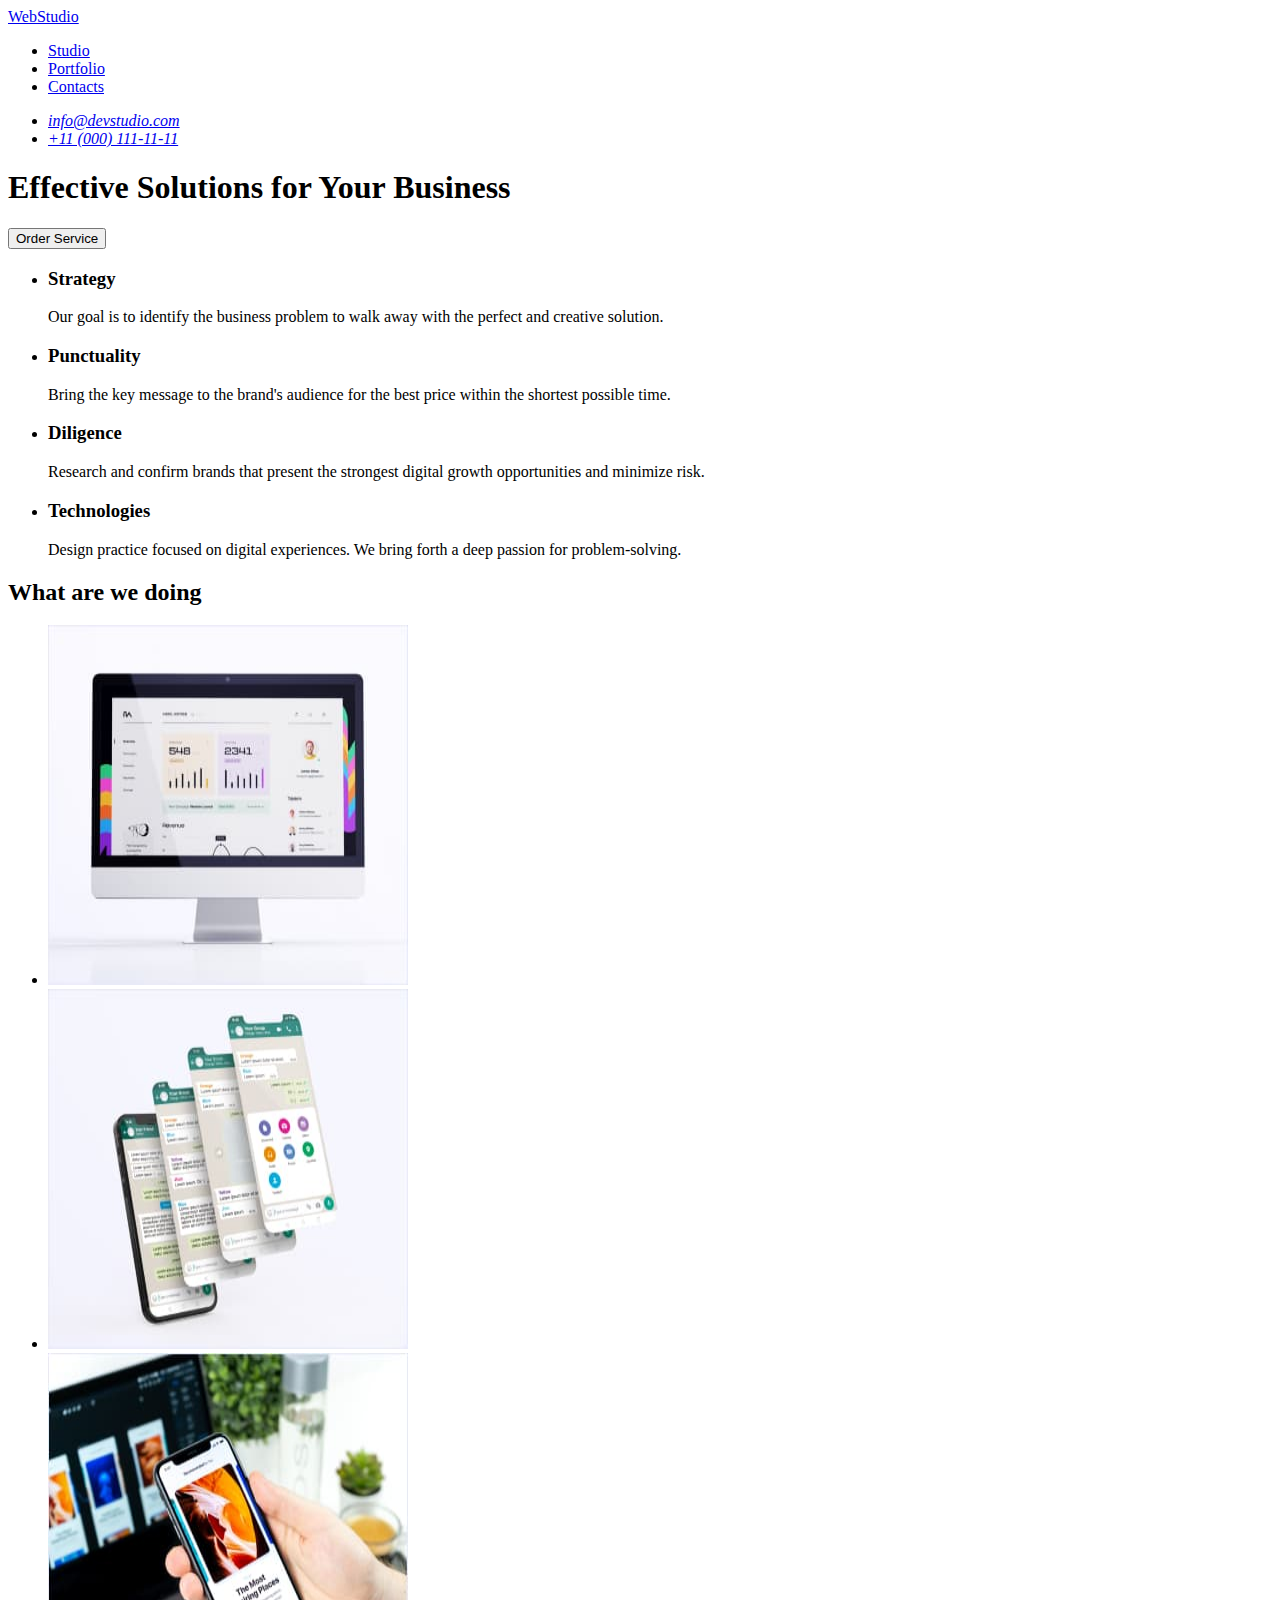
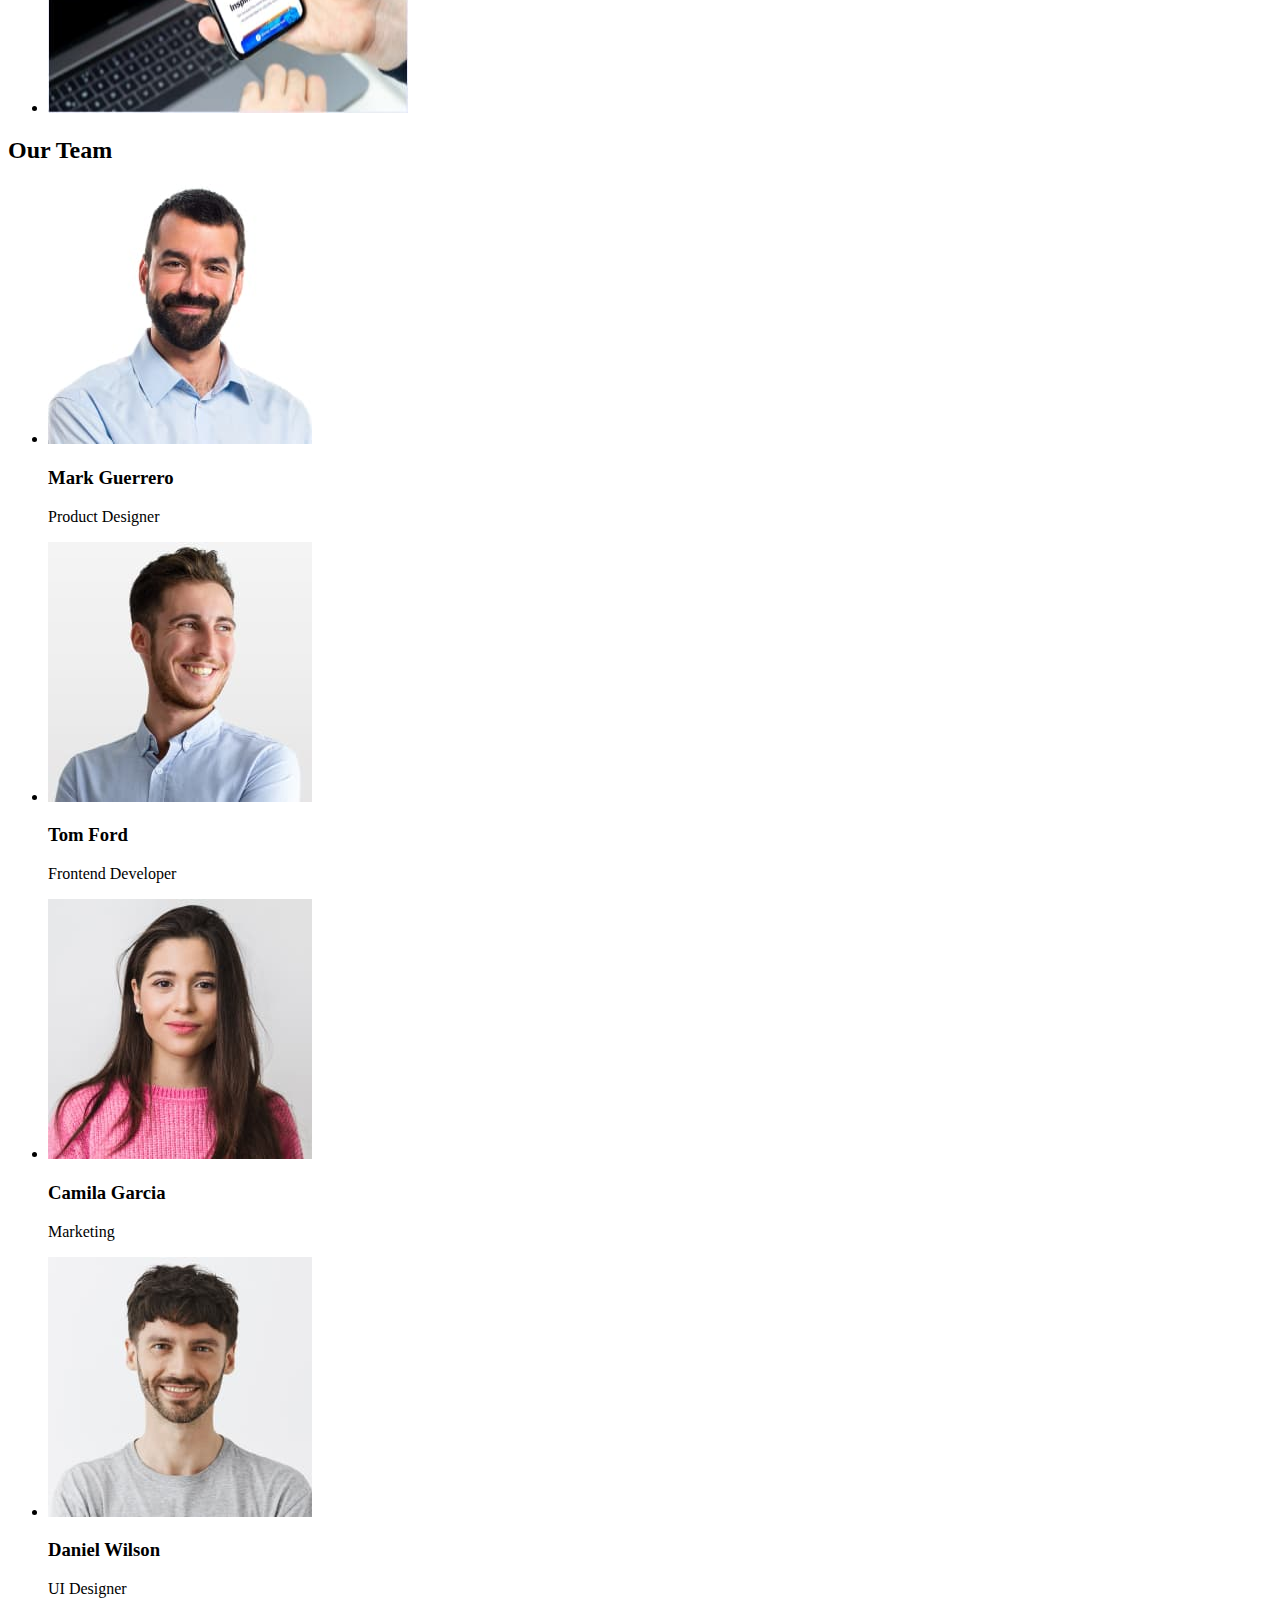
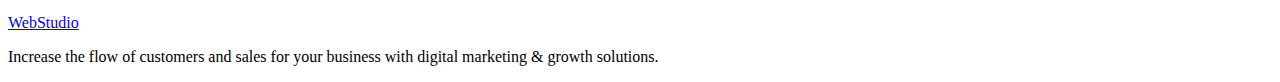
==== index.html @ 3fa92ff5 "Initial commit" ====
<!DOCTYPE html>
<html lang="en">
<head>
    <meta charset="UTF-8">
    <meta http-equiv="X-UA-Compatible" content="IE=edge">
    <meta name="viewport" content="width=device-width, initial-scale=1.0">
    <title>WebStuio</title>
</head>
<body>
    <header>
        <nav>
            <a href="./index.html">WebStudio</a>
            <ul>
                <li><a href="./index.html">Studio</a></li>
                <li><a href="#">Portfolio</a></li>
                <li><a href="#">Contacts</a></li>
            </ul>
        </nav>
        <address>
        <ul>
            <li><a href="mailto:info@devstudio.com">info@devstudio.com</a></li>
            <li><a href="tel:+110001111111">+11 (000) 111-11-11</a></li>
        </ul>
        </address>
    </header>
    <main>
        <section>
            <h1>Effective Solutions
            for Your Business</h1>
            <button type="button">Order Service</button>
        </section>
        <section>
            <h2 hidden>Benefits</h2>
            <ul>
                <li>
                    <h3>Strategy</h3>
                    <p>Our goal is to identify the business
                    problem to walk away with the perfect and creative solution.</p>
                </li>
                <li>
                    <h3>Punctuality</h3>
                    <p>Bring the key message to the brand's audience for the best price within the shortest possible time.</p>
                </li>
                <li>
                    <h3>Diligence</h3>
                    <p>Research and confirm brands that present the strongest digital growth opportunities and minimize risk.</p>
                </li>
                <li>
                    <h3>Technologies</h3>
                    <p>Design practice focused on digital experiences. We bring forth a deep passion for problem-solving.</p>
                </li>
            </ul>
        </section>
        <section>
            <h2>What are we doing</h2>
            <ul>
                <li><img src="./images/monitor.jpg" alt="monitor" width="360" height="360"></li>
                <li><img src="./images/phone_interface.jpg" alt="phone interface" width="360" height="360"></li>
                <li><img src="./images/phone_with_laptop.jpg" alt="phone with laptop" width="360" height="360"></li>
            </ul>
        </section>
        <section>
            <h2>Our Team</h2>
            <ul>
                <li>
                    <img src="./images/mark_guerrero.jpg" alt="Mark Guerrero" width="264" height="260">
                    <h3>Mark Guerrero</h3>
                    <p>Product Designer</p>
                </li>
                <li>
                    <img src="./images/tom_ford.jpg" alt="Tom Ford" width="264" height="260">
                    <h3>Tom Ford</h3>
                    <p>Frontend Developer</p>
                </li>
                <li>
                    <img src="./images/camila_garcia.jpg" alt="Camila Garcia" width="264" height="260">
                    <h3>Camila Garcia</h3>
                    <p>Marketing</p>
                </li>
                <li>
                    <img src="./images/daniel_wilson.jpg" alt="Daniel Wilson" width="264" height="260">
                    <h3>Daniel Wilson</h3>
                    <p>UI Designer</p>
                </li>
            </ul>
        </section>
    </main>
    <footer>
        <a href="./index.html">WebStudio</a>
        <p>Increase the flow of customers and sales for your business with digital marketing & growth solutions.</p>
    </footer>
</body>
</html>
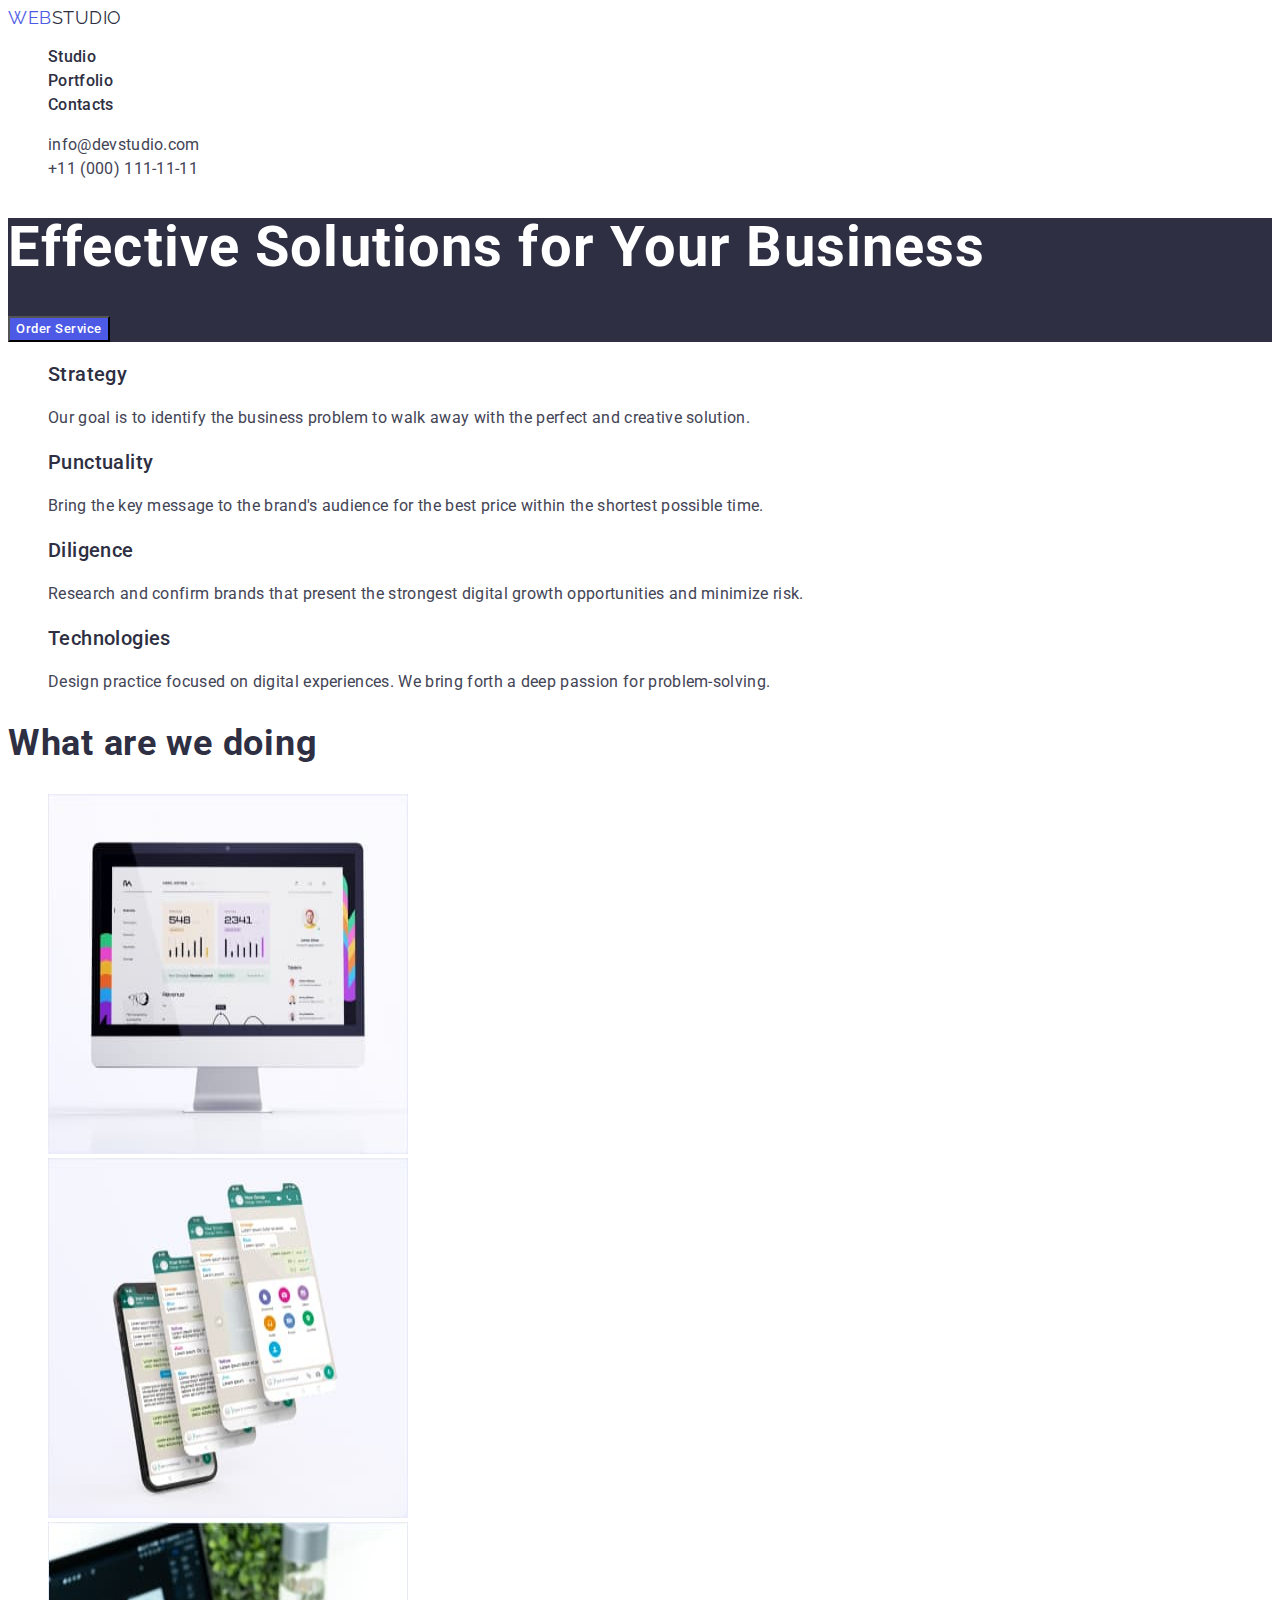
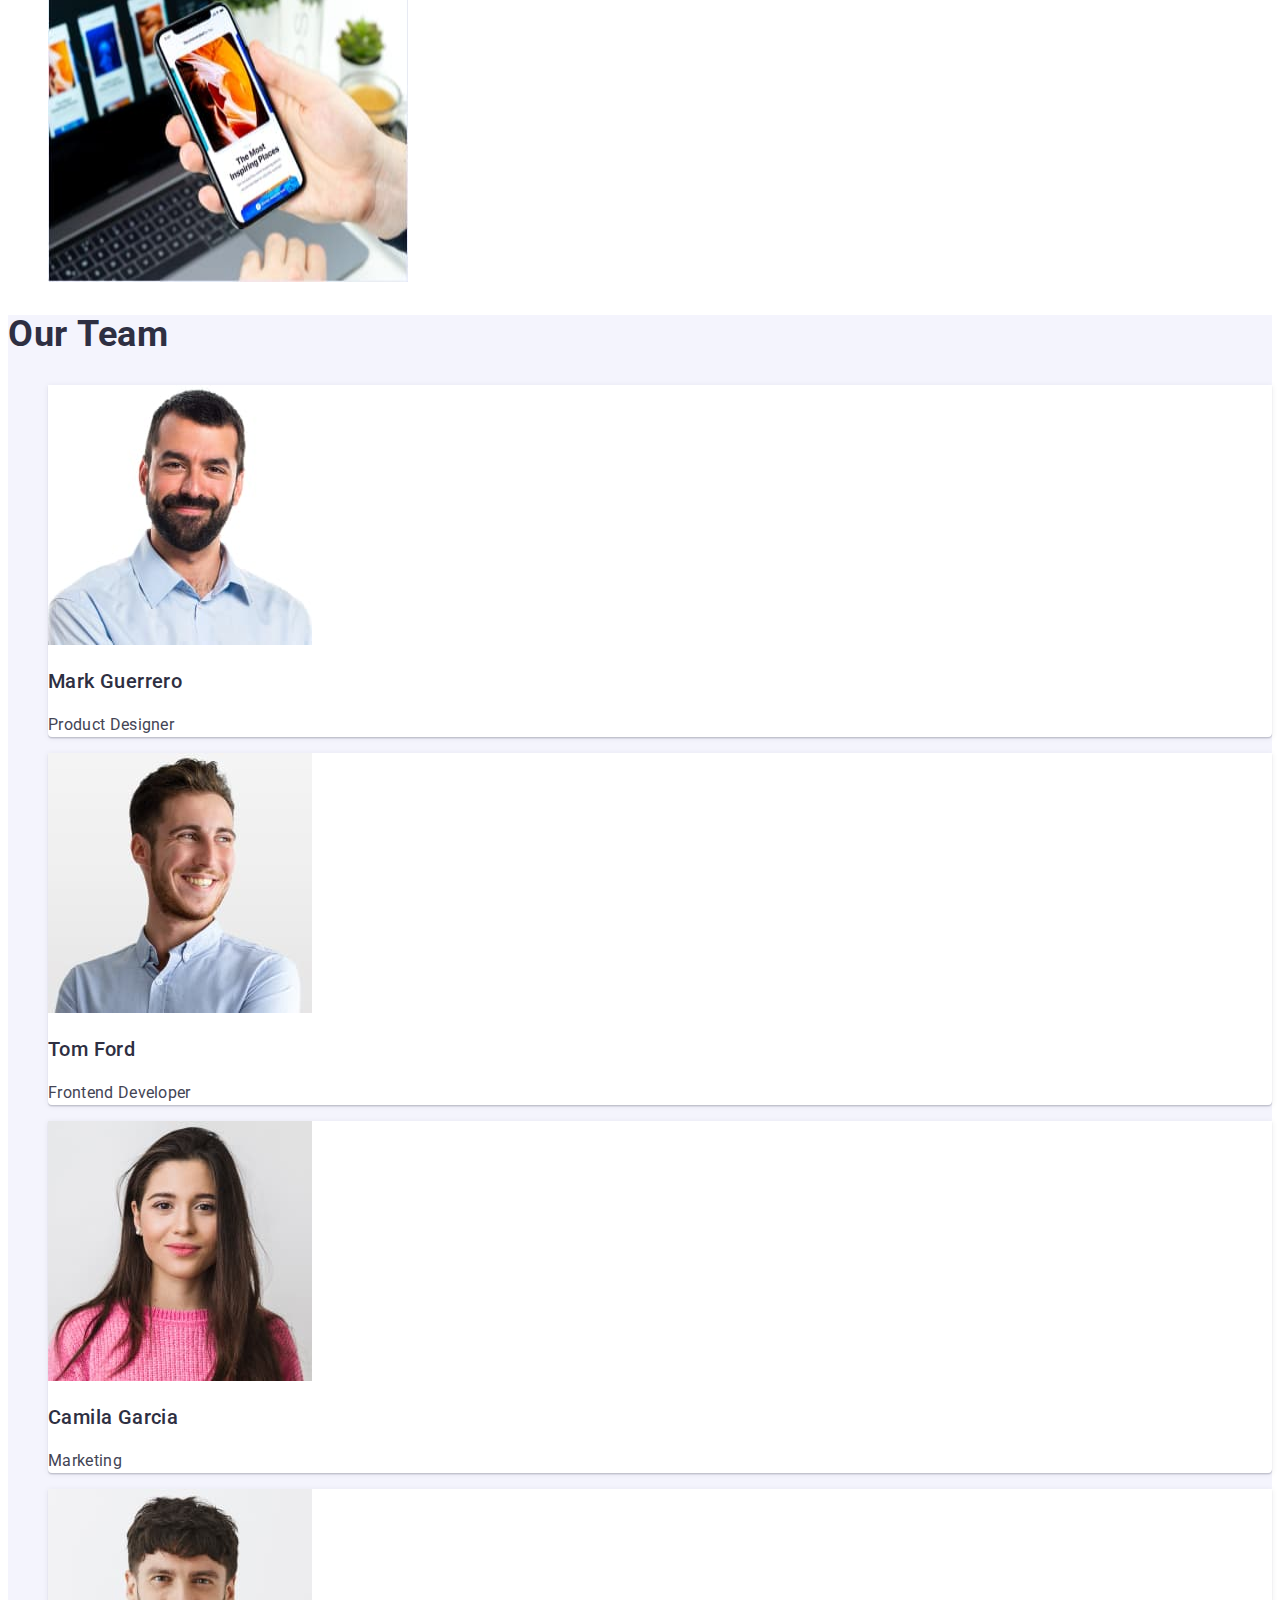
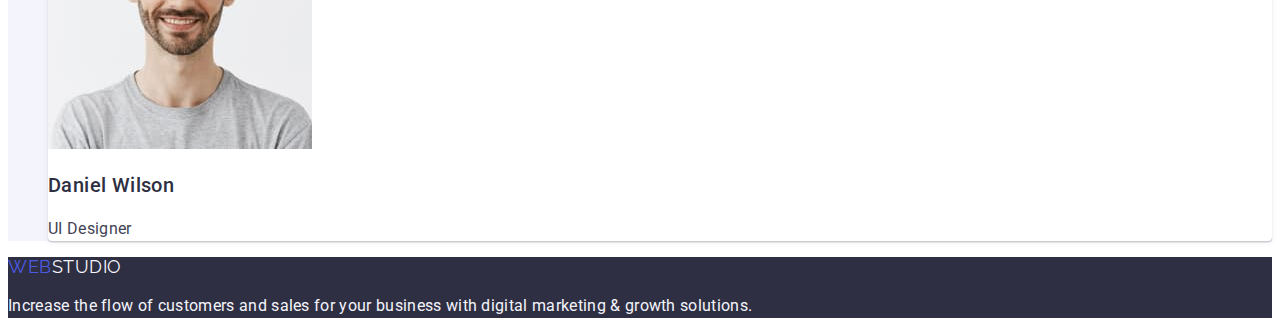
==== commit 470ecea9: "Add styles to pages" ====
--- a/index.html
+++ b/index.html
@@ -4,90 +4,95 @@
     <meta charset="UTF-8">
     <meta http-equiv="X-UA-Compatible" content="IE=edge">
     <meta name="viewport" content="width=device-width, initial-scale=1.0">
+    <link rel="preconnect" href="https://fonts.googleapis.com">
+    <link rel="preconnect" href="https://fonts.gstatic.com" crossorigin>
+    <link href="https://fonts.googleapis.com/css2?family=Raleway:wght@800&family=Roboto:wght@400;500;700;900&display=swap"
+        rel="stylesheet">
+    <link rel="stylesheet" href="./css/styles.css">
     <title>WebStuio</title>
 </head>
 <body>
     <header>
         <nav>
-            <a href="./index.html">WebStudio</a>
-            <ul>
-                <li><a href="./index.html">Studio</a></li>
-                <li><a href="#">Portfolio</a></li>
-                <li><a href="#">Contacts</a></li>
+            <a class="logo" href="./index.html"><span class="logo-web">Web</span>Studio</a>
+            <ul class="navigation list">
+                <li><a class="navigation-link link" href="./index.html">Studio</a></li>
+                <li><a class="navigation-link link" href="./portfolio.html">Portfolio</a></li>
+                <li><a class="navigation-link link" href="#">Contacts</a></li>
             </ul>
         </nav>
         <address>
-        <ul>
-            <li><a href="mailto:info@devstudio.com">info@devstudio.com</a></li>
-            <li><a href="tel:+110001111111">+11 (000) 111-11-11</a></li>
+        <ul class="address-menu list">
+            <li><a class="address-menu-link link" href="mailto:info@devstudio.com">info@devstudio.com</a></li>
+            <li><a class="address-menu-link link" href="tel:+110001111111">+11 (000) 111-11-11</a></li>
         </ul>
         </address>
     </header>
     <main>
-        <section>
-            <h1>Effective Solutions
+        <section class="hero">
+            <h1 class="hero-title">Effective Solutions
             for Your Business</h1>
-            <button type="button">Order Service</button>
+            <button type="button" class="hero-button">Order Service</button>
         </section>
-        <section>
-            <h2 hidden>Benefits</h2>
-            <ul>
+        <section class="benefits">
+            <h2 hidden >Benefits</h2>
+            <ul class="list">
                 <li>
-                    <h3>Strategy</h3>
-                    <p>Our goal is to identify the business
+                    <h3 class="benefits-subtitle">Strategy</h3>
+                    <p class="benefits-text">Our goal is to identify the business
                     problem to walk away with the perfect and creative solution.</p>
                 </li>
                 <li>
-                    <h3>Punctuality</h3>
-                    <p>Bring the key message to the brand's audience for the best price within the shortest possible time.</p>
+                    <h3 class="benefits-subtitle">Punctuality</h3>
+                    <p class="benefits-text">Bring the key message to the brand's audience for the best price within the shortest possible time.</p>
                 </li>
                 <li>
-                    <h3>Diligence</h3>
-                    <p>Research and confirm brands that present the strongest digital growth opportunities and minimize risk.</p>
+                    <h3 class="benefits-subtitle">Diligence</h3>
+                    <p class="benefits-text">Research and confirm brands that present the strongest digital growth opportunities and minimize risk.</p>
                 </li>
                 <li>
-                    <h3>Technologies</h3>
-                    <p>Design practice focused on digital experiences. We bring forth a deep passion for problem-solving.</p>
+                    <h3 class="benefits-subtitle">Technologies</h3>
+                    <p class="benefits-text">Design practice focused on digital experiences. We bring forth a deep passion for problem-solving.</p>
                 </li>
             </ul>
         </section>
-        <section>
-            <h2>What are we doing</h2>
-            <ul>
+        <section class="doing">
+            <h2 class="doing-title">What are we doing</h2>
+            <ul class="list">
                 <li><img src="./images/monitor.jpg" alt="monitor" width="360" height="360"></li>
                 <li><img src="./images/phone_interface.jpg" alt="phone interface" width="360" height="360"></li>
                 <li><img src="./images/phone_with_laptop.jpg" alt="phone with laptop" width="360" height="360"></li>
             </ul>
         </section>
-        <section>
-            <h2>Our Team</h2>
-            <ul>
-                <li>
+        <section class="team">
+            <h2 class="team-title">Our Team</h2>
+            <ul class="list">
+                <li class="member-card">
                     <img src="./images/mark_guerrero.jpg" alt="Mark Guerrero" width="264" height="260">
-                    <h3>Mark Guerrero</h3>
-                    <p>Product Designer</p>
+                    <h3 class="team-member">Mark Guerrero</h3>
+                    <p class="member-position">Product Designer</p>
                 </li>
-                <li>
+                <li class="member-card">
                     <img src="./images/tom_ford.jpg" alt="Tom Ford" width="264" height="260">
-                    <h3>Tom Ford</h3>
-                    <p>Frontend Developer</p>
+                    <h3 class="team-member">Tom Ford</h3>
+                    <p class="member-position">Frontend Developer</p>
                 </li>
-                <li>
+                <li class="member-card">
                     <img src="./images/camila_garcia.jpg" alt="Camila Garcia" width="264" height="260">
-                    <h3>Camila Garcia</h3>
-                    <p>Marketing</p>
+                    <h3 class="team-member">Camila Garcia</h3>
+                    <p class="member-position">Marketing</p>
                 </li>
-                <li>
+                <li class="member-card">
                     <img src="./images/daniel_wilson.jpg" alt="Daniel Wilson" width="264" height="260">
-                    <h3>Daniel Wilson</h3>
-                    <p>UI Designer</p>
+                    <h3 class="team-member">Daniel Wilson</h3>
+                    <p class="member-position">UI Designer</p>
                 </li>
             </ul>
         </section>
     </main>
-    <footer>
-        <a href="./index.html">WebStudio</a>
-        <p>Increase the flow of customers and sales for your business with digital marketing & growth solutions.</p>
+    <footer class="footer">
+        <a class="logo-footer" href="./index.html"><span class="logo-web">Web</span>Studio</a>
+        <p class="footer-text">Increase the flow of customers and sales for your business with digital marketing & growth solutions.</p>
     </footer>
 </body>
 </html>--- a/css/styles.css
+++ b/css/styles.css
@@ -0,0 +1,214 @@
+
+/* GLOBAL */
+
+:root {
+    --primary-font: "Roboto";
+    --secondary-font: 'Raleway';
+    --primary-color: #2E2F42;
+    --secondary-color: #434455;
+    --logo-web-color: #4D5AE5;
+    --logo-studio-color: #2E2F42;
+    --logo-footer-color: #F4F4FD;
+    --footer-text-color: #F4F4FD;
+    --hover-focus-color: #404BBF;
+    --hover-text-color: #FFFFFF;
+    --hero-text-color: #FFFFFF;
+    --logo-text-size: 18px;
+    --secondary-text-size: 20px;
+    --title-text-size: 36px;
+    --hero-title-text: 56px;
+    --member-card-color: #FFFFFF;
+    --portfolio-card-color: #FFFFFF;
+}
+
+body {
+    font-family: var(--primary-font), sans-serif;
+    font-size: var(--main-text-size);
+    letter-spacing: 0.02em;
+    color: var(--primary-color);
+}
+
+.link {
+    text-decoration: none;
+}
+
+.list {
+    list-style-type: none;
+}
+
+.link a:hover,
+.link a:focus {
+    color: var(--hover-focus-color);
+}
+
+.logo {
+    font-family: var(--secondary-font);
+    font-size: var(--logo-text-size);
+    line-height: 1.16;
+    letter-spacing: 0.03em;
+    text-transform: uppercase;
+    text-decoration: none;
+    color: var(--logo-studio-color);
+}
+
+.logo-web {
+    color: var(--logo-web-color);
+}
+
+/* HEADER */
+
+.navigation-link {
+    font-weight: 500;
+    line-height: 1.5;
+    color: var(--primary-color);
+    letter-spacing: 0.02em;
+}
+
+.navigation > li {
+    list-style-type: none;
+}
+
+.address-menu > li {
+    list-style-type: none;
+}
+
+.address-menu-link {
+    line-height: 1.5;
+    letter-spacing: 0.02em;
+    font-style: normal;
+    color: var(--secondary-color);
+
+}
+
+/* MAIN */
+
+.hero {
+    background-color: var(--primary-color);
+}
+
+.hero-title {
+    font-weight: 700;
+    font-size: var(--hero-title-text);
+    line-height: 1.07;
+    letter-spacing: 0.02em;
+    color: var(--hero-text-color);
+}
+
+.hero-button {
+    font-family: var(--primary-font);
+    font-weight: 500;
+    line-height: 1.5;
+    letter-spacing: 0.04em;
+    color: var(--hero-text-color);
+    background-color: var(--logo-web-color);
+    cursor: pointer;
+}
+
+.benefits-subtitle {
+    font-weight: 500;
+    font-size: var(--secondary-text-size);
+    line-height: 1.2;
+    letter-spacing: 0.02em;
+    color: var(--primary-color);
+}
+
+.benefits-text {
+    line-height: 1.5;
+    letter-spacing: 0.02em;
+    color: var(--secondary-color);
+}
+
+.doing-title {
+    font-weight: 700;
+    font-size: var(--title-text-size);
+    line-height: 1.11;
+    letter-spacing: 0.02em;
+    color: var(--primary-color);
+}
+
+.team {
+    background-color: var(--footer-text-color);
+}
+
+.team-title {
+    font-weight: 700;
+    font-size: var(--title-text-size);
+    line-height: 1.11;
+    letter-spacing: 0.02em;
+    color: var(--primary-color);
+}
+
+.member-card {
+    background: var(--member-card-color);
+        box-shadow: 0px 1px 6px rgba(46, 47, 66, 0.08), 0px 1px 1px rgba(46, 47, 66, 0.16), 0px 2px 1px rgba(46, 47, 66, 0.08);
+        border-radius: 0px 0px 4px 4px;
+}
+
+.team-member {
+    font-weight: 500;
+    font-size: var(--secondary-text-size);
+    line-height: 1.2;
+    letter-spacing: 0.02em;
+    color: var(--primary-color);
+}
+
+.member-position {
+    line-height: 1.5;
+    letter-spacing: 0.02em;
+    color: var(--secondary-color);
+}
+
+.button-navigation {
+    font-family: var(--primary-font);
+    font-size: 16px;
+    line-height: 1.5;
+    color: var(--logo-web-color);
+    background-color: var(--footer-text-color);
+    border: 1px solid #E7E9FC;
+        border-radius: 4px;
+    cursor: pointer;
+}
+
+.button-navigation:hover,
+.button-navigation:focus {
+    background-color: var(--hover-focus-color);
+    color: var(--hover-text-color);
+}
+
+.item-card {
+    background: var(--portfolio-card-color);
+        border: 1px solid #E7E9FC;
+}
+
+.portfolio-item-title {
+    font-size: var(--secondary-text-size);
+    line-height: 1.2;
+    letter-spacing: 0.02em;
+}
+
+.portfolio-item-text {
+    line-height: 1.5;
+    letter-spacing: 0.02em;
+    color: var(--secondary-color);
+}
+
+/* FOOTER */
+
+.footer {
+    background-color: var(--primary-color);
+}
+
+.logo-footer {
+    font-family: var(--secondary-font);
+        font-size: var(--logo-text-size);
+        line-height: 1.16;
+        letter-spacing: 0.03em;
+        text-transform: uppercase;
+        text-decoration: none;
+    color: var(--logo-footer-color);
+}
+
+.footer-text {
+    line-height: 1.5;
+    color: var(--footer-text-color);
+}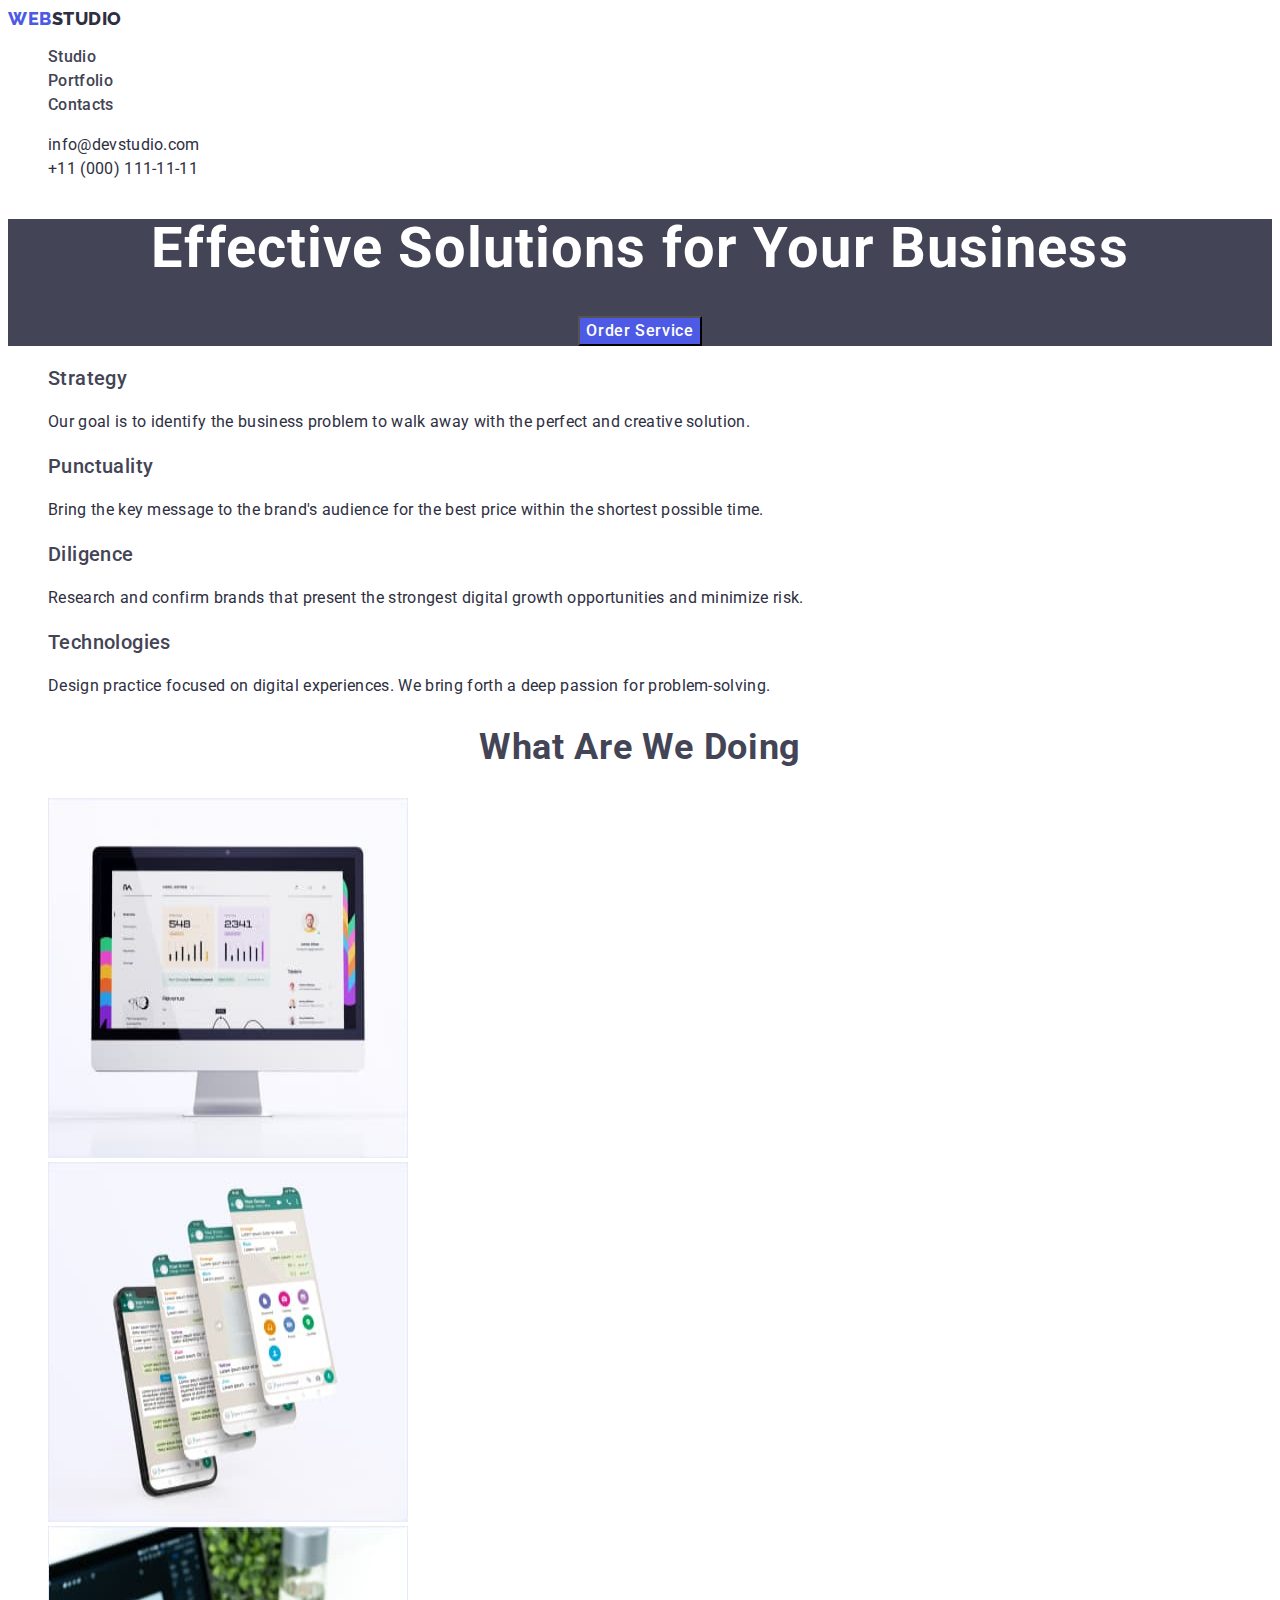
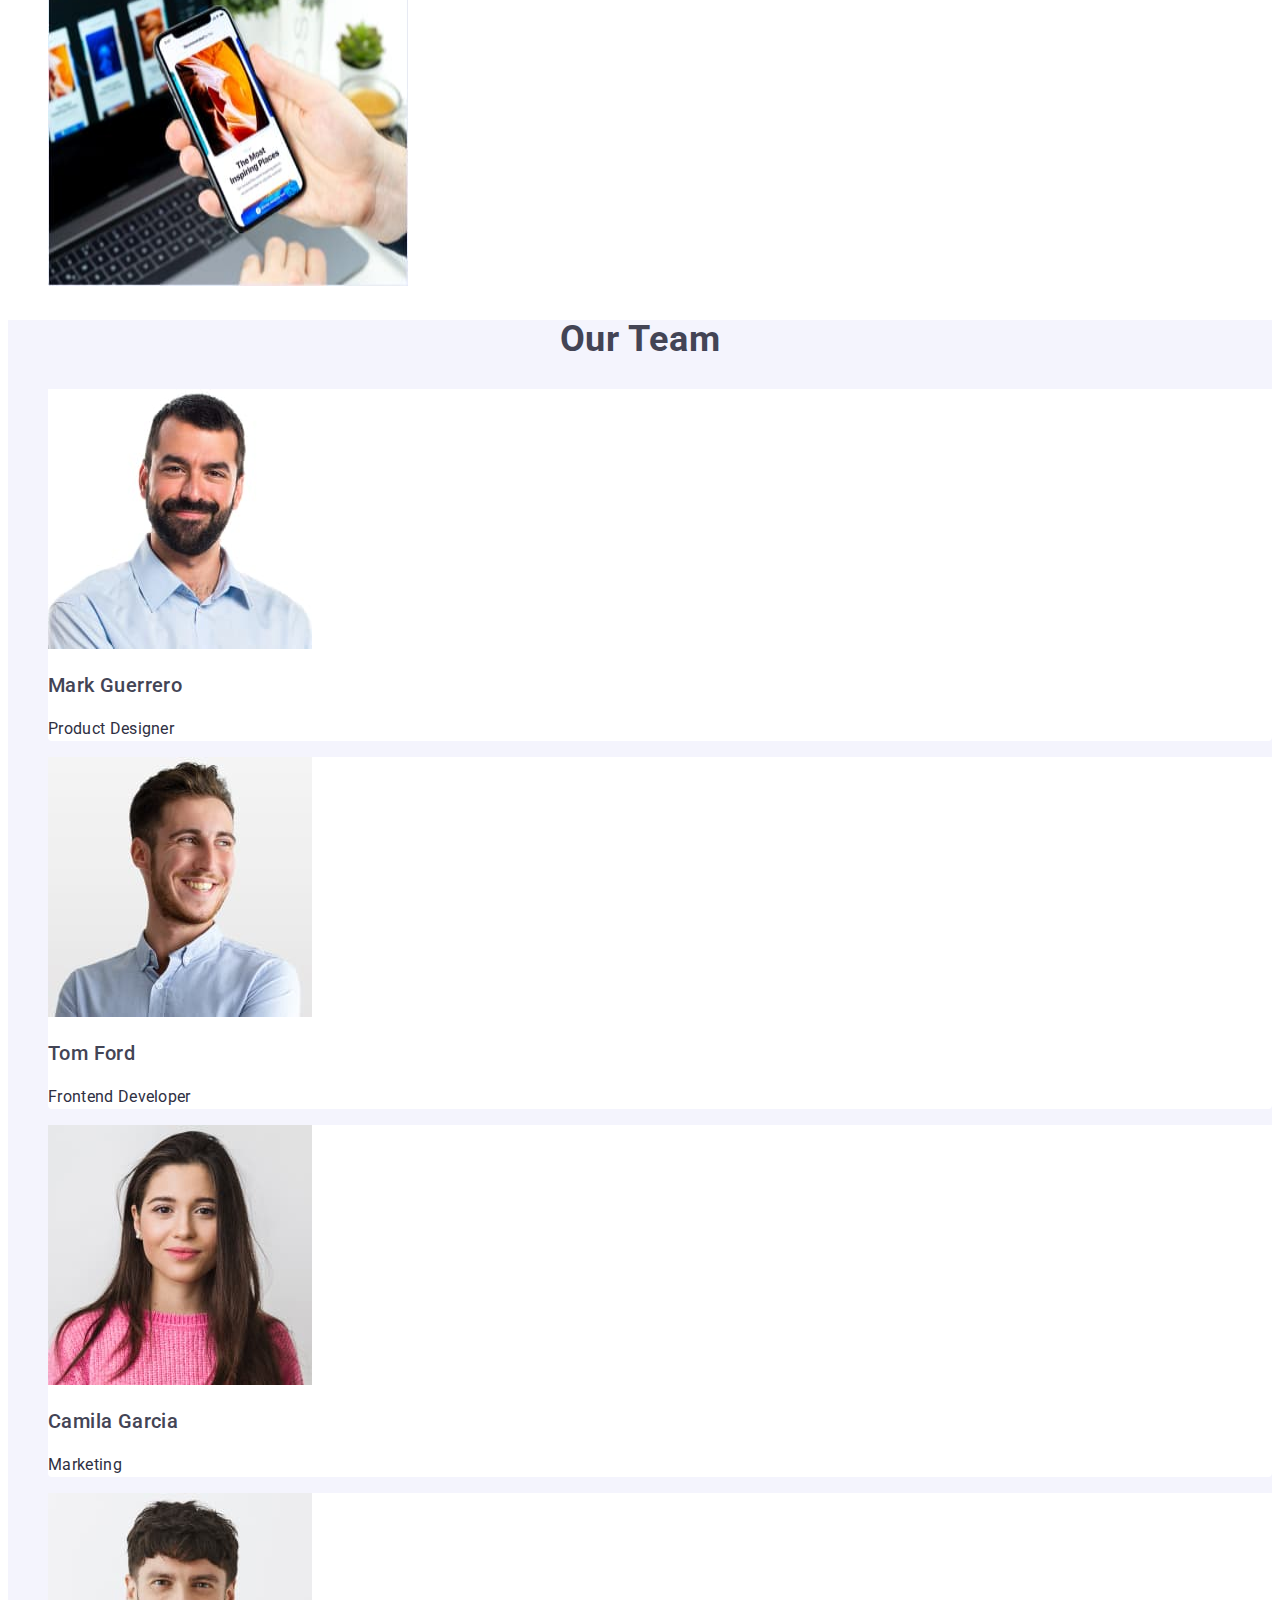
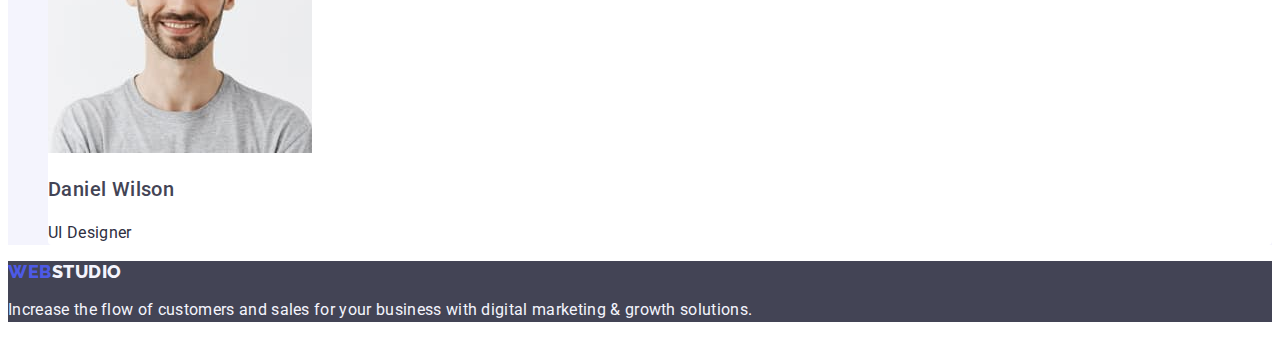
==== commit 284de891: "CSS troubleshoot v0.1" ====
--- a/index.html
+++ b/index.html
@@ -14,14 +14,14 @@
 <body>
     <header>
         <nav>
-            <a class="logo" href="./index.html"><span class="logo-web">Web</span>Studio</a>
+            <a class="logo link" href="./index.html">Web<span class="logo-studio">Studio</span></a>
             <ul class="navigation list">
                 <li><a class="navigation-link link" href="./index.html">Studio</a></li>
                 <li><a class="navigation-link link" href="./portfolio.html">Portfolio</a></li>
-                <li><a class="navigation-link link" href="#">Contacts</a></li>
+                <li><a class="navigation-link link" href="">Contacts</a></li>
             </ul>
         </nav>
-        <address>
+        <address class="navigation-address">
         <ul class="address-menu list">
             <li><a class="address-menu-link link" href="mailto:info@devstudio.com">info@devstudio.com</a></li>
             <li><a class="address-menu-link link" href="tel:+110001111111">+11 (000) 111-11-11</a></li>
@@ -91,7 +91,7 @@
         </section>
     </main>
     <footer class="footer">
-        <a class="logo-footer" href="./index.html"><span class="logo-web">Web</span>Studio</a>
+        <a class="logo-footer link" href="./index.html">Web<span class="logo-studio-footer">Studio</span></a>
         <p class="footer-text">Increase the flow of customers and sales for your business with digital marketing & growth solutions.</p>
     </footer>
 </body>
--- a/css/styles.css
+++ b/css/styles.css
@@ -4,9 +4,9 @@
 :root {
     --primary-font: "Roboto";
     --secondary-font: 'Raleway';
-    --primary-color: #2E2F42;
-    --secondary-color: #434455;
-    --logo-web-color: #4D5AE5;
+    --secondary-color: #2E2F42;
+    --primary-color: #434455;
+    --logo-color: #4D5AE5;
     --logo-studio-color: #2E2F42;
     --logo-footer-color: #F4F4FD;
     --footer-text-color: #F4F4FD;
@@ -32,6 +32,11 @@
     text-decoration: none;
 }
 
+.link:hover,
+.link:focus {
+    color: var(--hover-focus-color);
+}
+
 .list {
     list-style-type: none;
 }
@@ -41,33 +46,49 @@
     color: var(--hover-focus-color);
 }
 
+
+
+/* HEADER */
+
 .logo {
-    font-family: var(--secondary-font);
+    font-family: var(--secondary-font), sans-serif;
     font-size: var(--logo-text-size);
-    line-height: 1.16;
+    font-weight: 800;
+    line-height: 1.17;
     letter-spacing: 0.03em;
     text-transform: uppercase;
     text-decoration: none;
+    color: var(--logo-color);
+}
+
+.logo-studio {
     color: var(--logo-studio-color);
 }
 
-.logo-web {
-    color: var(--logo-web-color);
-}
-
-/* HEADER */
+.logo-studio-footer {
+    color: var(--logo-footer-color);
+}
 
 .navigation-link {
     font-weight: 500;
     line-height: 1.5;
     color: var(--primary-color);
     letter-spacing: 0.02em;
+}
+
+.navigation-link:hover,
+.navigation-link:focus {
+    color: var(--hover-focus-color);
 }
 
 .navigation > li {
     list-style-type: none;
 }
 
+.navigation-address {
+    font-style: normal;
+}
+
 .address-menu > li {
     list-style-type: none;
 }
@@ -83,6 +104,7 @@
 /* MAIN */
 
 .hero {
+    text-align: center;
     background-color: var(--primary-color);
 }
 
@@ -95,13 +117,19 @@
 }
 
 .hero-button {
-    font-family: var(--primary-font);
+    font-family: var(--primary-font), sans-serif;
+    font-size: 16px;
     font-weight: 500;
     line-height: 1.5;
     letter-spacing: 0.04em;
     color: var(--hero-text-color);
-    background-color: var(--logo-web-color);
+    background-color: var(--logo-color);
     cursor: pointer;
+}
+
+.hero-button:hover,
+.hero-button:focus {
+    background-color: var(--hover-focus-color);
 }
 
 .benefits-subtitle {
@@ -123,6 +151,8 @@
     font-size: var(--title-text-size);
     line-height: 1.11;
     letter-spacing: 0.02em;
+    text-align: center;
+    text-transform: capitalize;
     color: var(--primary-color);
 }
 
@@ -135,12 +165,13 @@
     font-size: var(--title-text-size);
     line-height: 1.11;
     letter-spacing: 0.02em;
+    text-align: center;
+    text-transform: capitalize;
     color: var(--primary-color);
 }
 
 .member-card {
     background: var(--member-card-color);
-        box-shadow: 0px 1px 6px rgba(46, 47, 66, 0.08), 0px 1px 1px rgba(46, 47, 66, 0.16), 0px 2px 1px rgba(46, 47, 66, 0.08);
         border-radius: 0px 0px 4px 4px;
 }
 
@@ -159,10 +190,12 @@
 }
 
 .button-navigation {
-    font-family: var(--primary-font);
+    font-family: var(--primary-font),sans-serif;
+    font-weight: 500;
     font-size: 16px;
     line-height: 1.5;
-    color: var(--logo-web-color);
+    letter-spacing: 0.04em;
+    color: var(--logo-color);
     background-color: var(--footer-text-color);
     border: 1px solid #E7E9FC;
         border-radius: 4px;
@@ -199,13 +232,14 @@
 }
 
 .logo-footer {
-    font-family: var(--secondary-font);
+    font-family: var(--secondary-font), sans-serif;
+    font-weight: 800;
         font-size: var(--logo-text-size);
-        line-height: 1.16;
+        line-height: 1.17;
         letter-spacing: 0.03em;
         text-transform: uppercase;
         text-decoration: none;
-    color: var(--logo-footer-color);
+    color: var(--logo-color);
 }
 
 .footer-text {
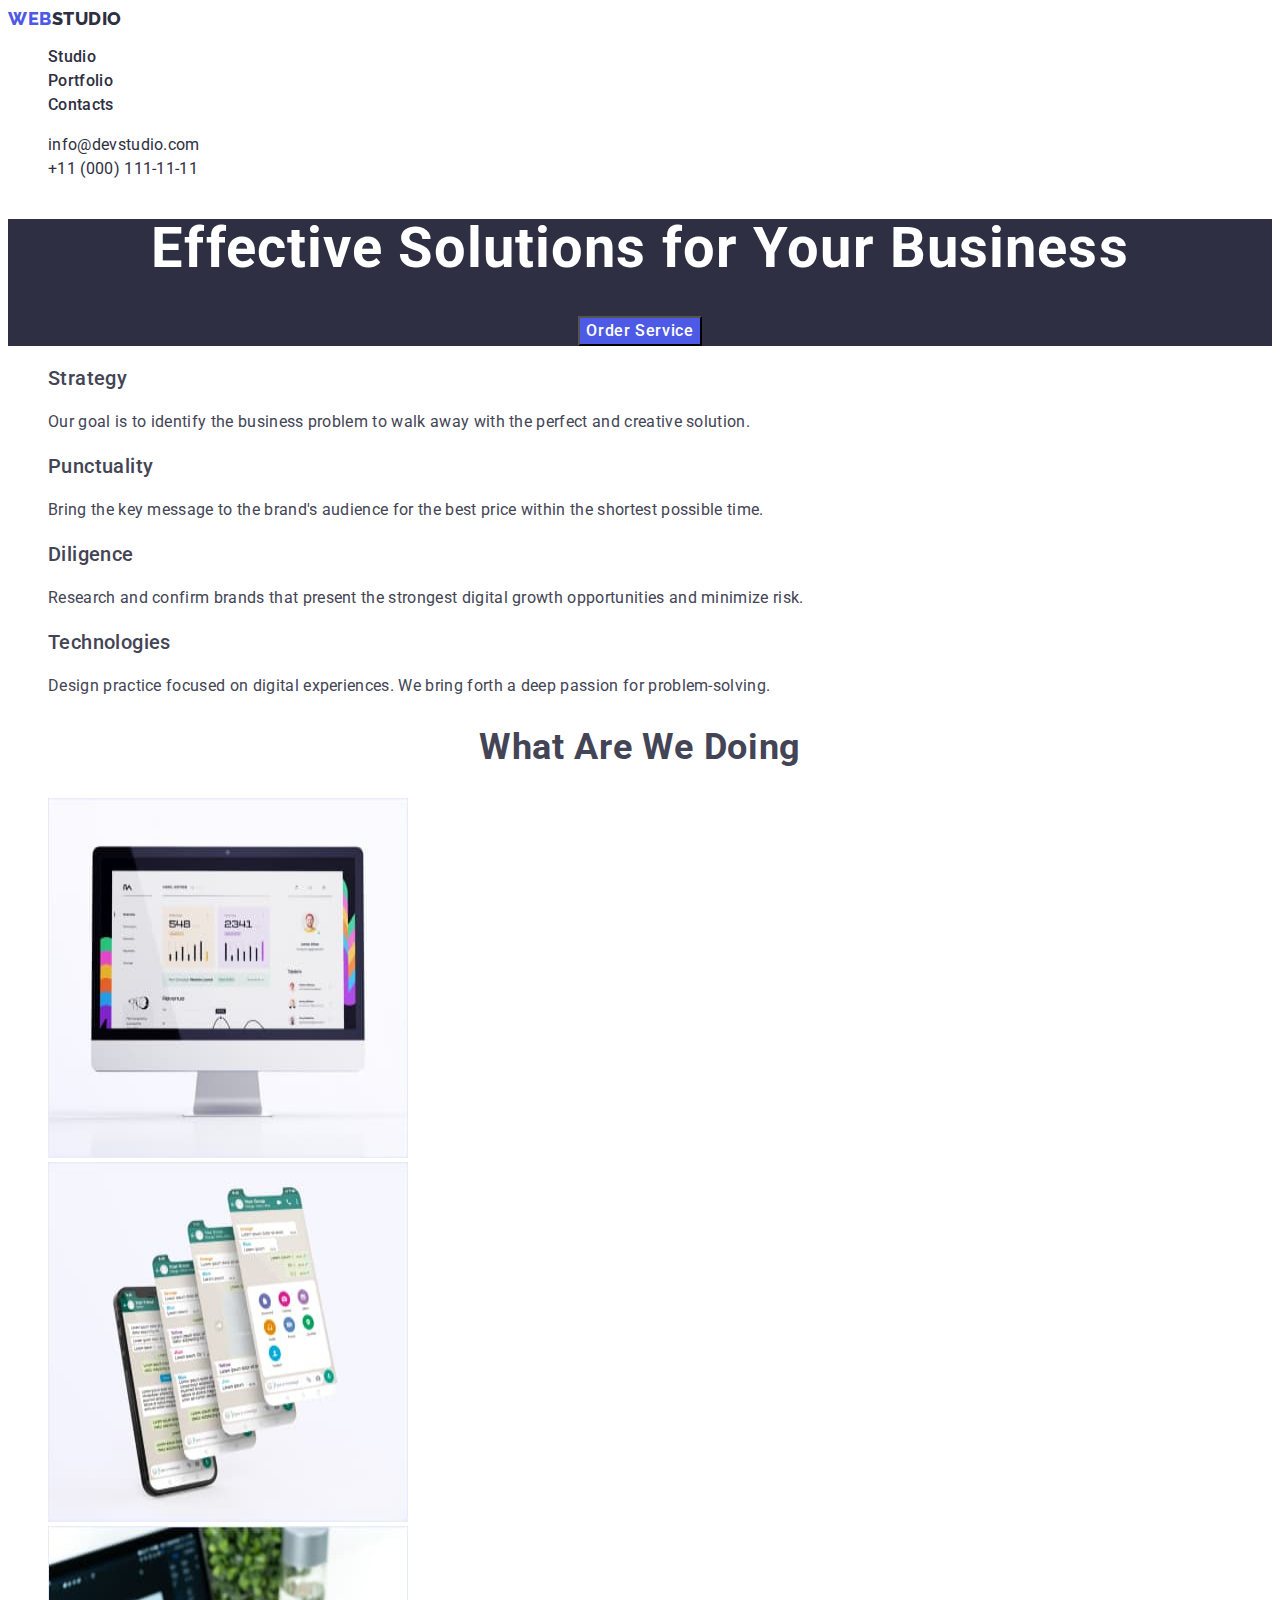
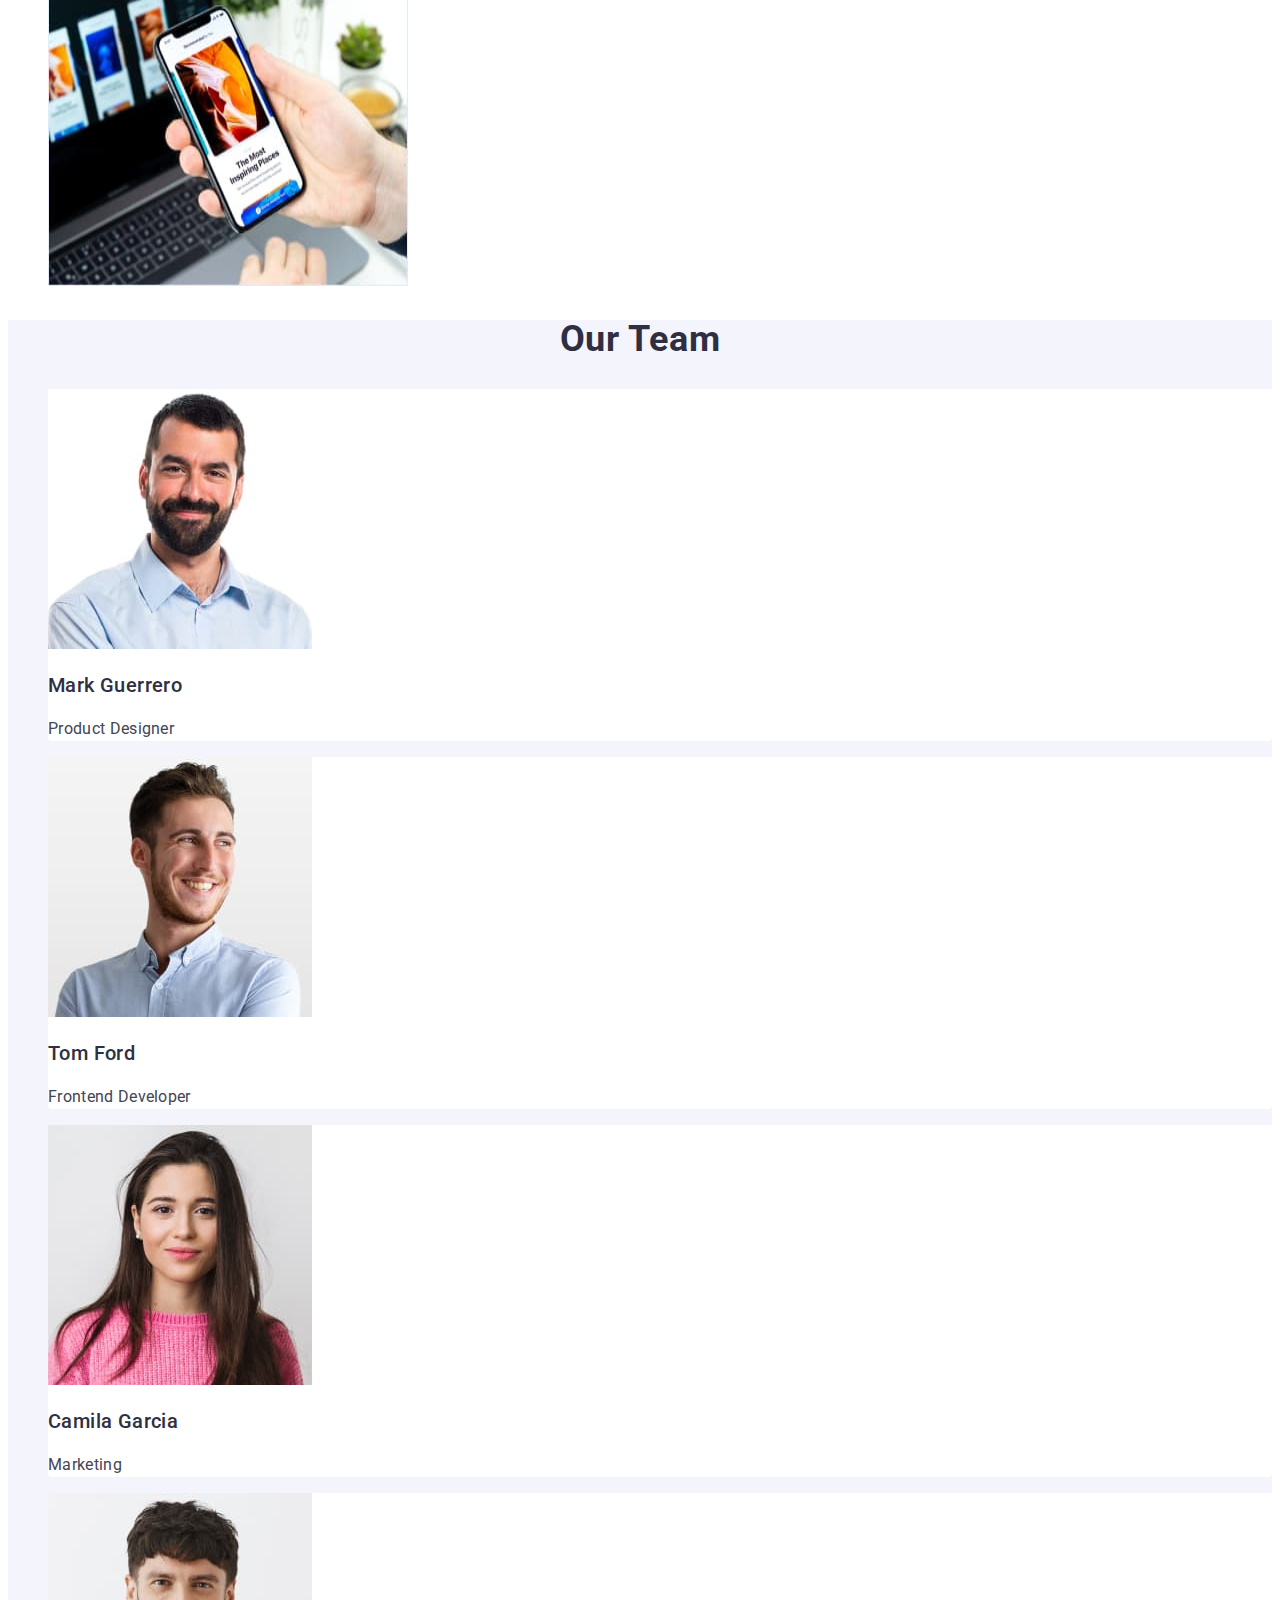
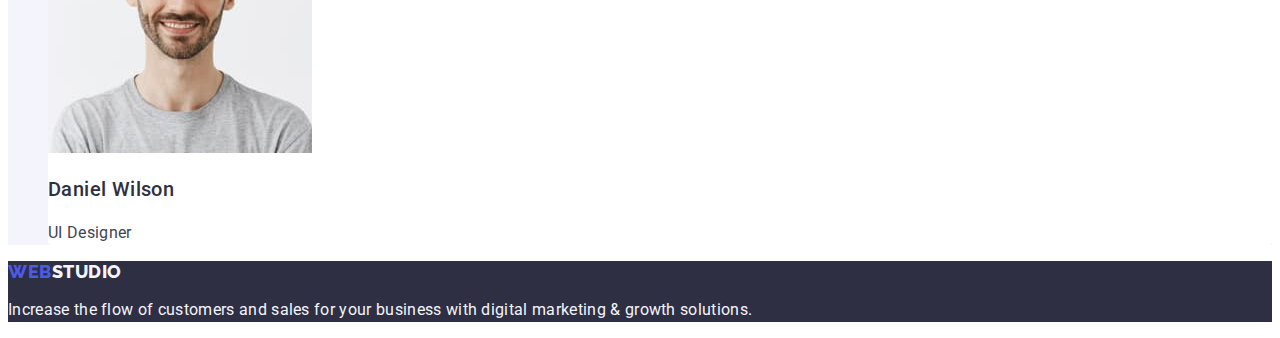
==== commit c277baec: "CSS troubleshoot v0.2" ====
--- a/index.html
+++ b/index.html
@@ -35,7 +35,7 @@
             <button type="button" class="hero-button">Order Service</button>
         </section>
         <section class="benefits">
-            <h2 hidden >Benefits</h2>
+            <h2 hidden class="benefits-title">Benefits</h2>
             <ul class="list">
                 <li>
                     <h3 class="benefits-subtitle">Strategy</h3>
--- a/css/styles.css
+++ b/css/styles.css
@@ -19,6 +19,7 @@
     --hero-title-text: 56px;
     --member-card-color: #FFFFFF;
     --portfolio-card-color: #FFFFFF;
+    --page-background-color: #FFFFFF;
 }
 
 body {
@@ -26,6 +27,7 @@
     font-size: var(--main-text-size);
     letter-spacing: 0.02em;
     color: var(--primary-color);
+    background-color: var(--page-background-color);
 }
 
 .link {
@@ -74,6 +76,7 @@
     line-height: 1.5;
     color: var(--primary-color);
     letter-spacing: 0.02em;
+    color: var(--secondary-color);
 }
 
 .navigation-link:hover,
@@ -105,7 +108,7 @@
 
 .hero {
     text-align: center;
-    background-color: var(--primary-color);
+    background-color: var(--secondary-color);
 }
 
 .hero-title {
@@ -132,6 +135,10 @@
     background-color: var(--hover-focus-color);
 }
 
+.benefits-title {
+    color: var(--secondary-color);
+}
+
 .benefits-subtitle {
     font-weight: 500;
     font-size: var(--secondary-text-size);
@@ -143,7 +150,7 @@
 .benefits-text {
     line-height: 1.5;
     letter-spacing: 0.02em;
-    color: var(--secondary-color);
+    color: var(--primary-color);
 }
 
 .doing-title {
@@ -167,7 +174,7 @@
     letter-spacing: 0.02em;
     text-align: center;
     text-transform: capitalize;
-    color: var(--primary-color);
+    color: var(--secondary-color);
 }
 
 .member-card {
@@ -180,13 +187,13 @@
     font-size: var(--secondary-text-size);
     line-height: 1.2;
     letter-spacing: 0.02em;
-    color: var(--primary-color);
+    color: var(--secondary-color);
 }
 
 .member-position {
     line-height: 1.5;
     letter-spacing: 0.02em;
-    color: var(--secondary-color);
+    color: var(--primary-color);
 }
 
 .button-navigation {
@@ -228,7 +235,7 @@
 /* FOOTER */
 
 .footer {
-    background-color: var(--primary-color);
+    background-color: var(--secondary-color);
 }
 
 .logo-footer {
